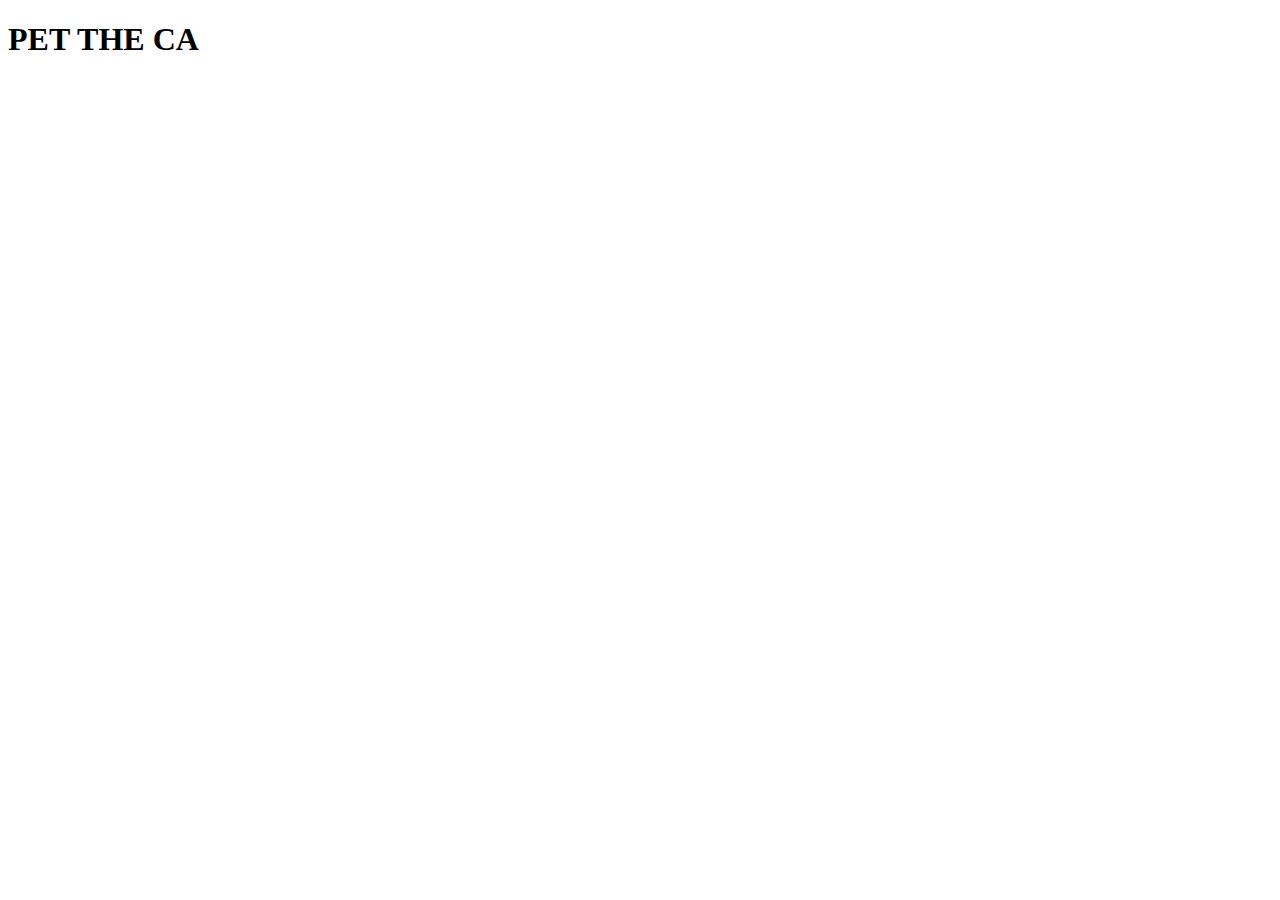
==== test.html @ 32ed8697 "Update test.html" ====
<!doctype html>
<html id="html" onclick="petCat()">

<head>
    <title>TESTING...</title>
    <meta name="TEST?" content="DO IT">
    <link rel="stylesheet" href="css/test.css">
    <script src="js/test.js" defer></script>
</head>

<body onload="onLoad()">
    <audio id="purrAudio" src="audio/purrAudio.mp3" type="audio/mpeg"></audio>

    <h1 id="h1Where">PET THE CA</h1>
</body>

</html>
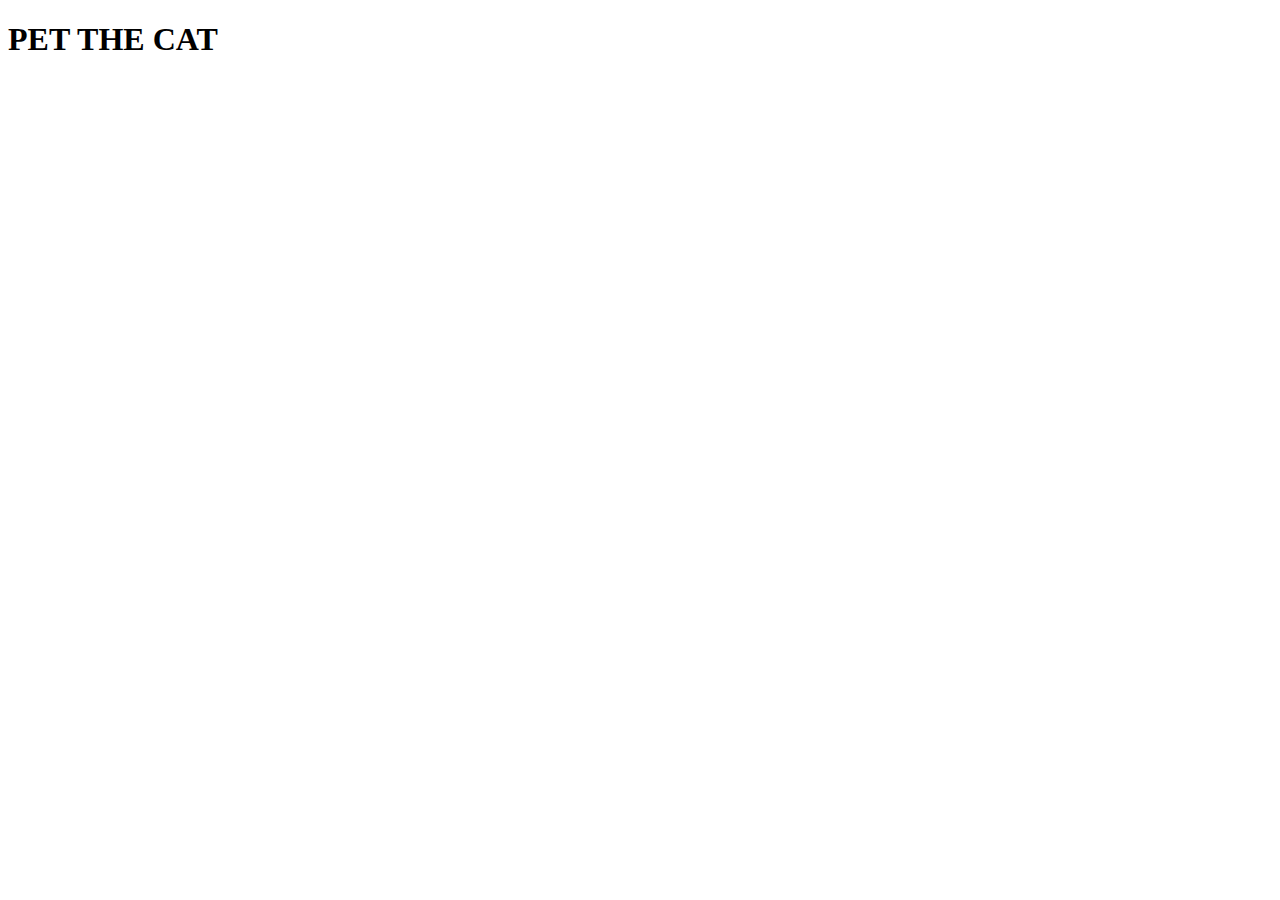
==== commit 76e81b39: "removed unncesary stuff" ====
--- a/test.html
+++ b/test.html
@@ -11,7 +11,7 @@
 <body onload="onLoad()">
     <audio id="purrAudio" src="audio/purrAudio.mp3" type="audio/mpeg"></audio>
 
-    <h1 id="h1Where">PET THE CA</h1>
+    <h1>PET THE CAT</h1>
 </body>
 
 </html>